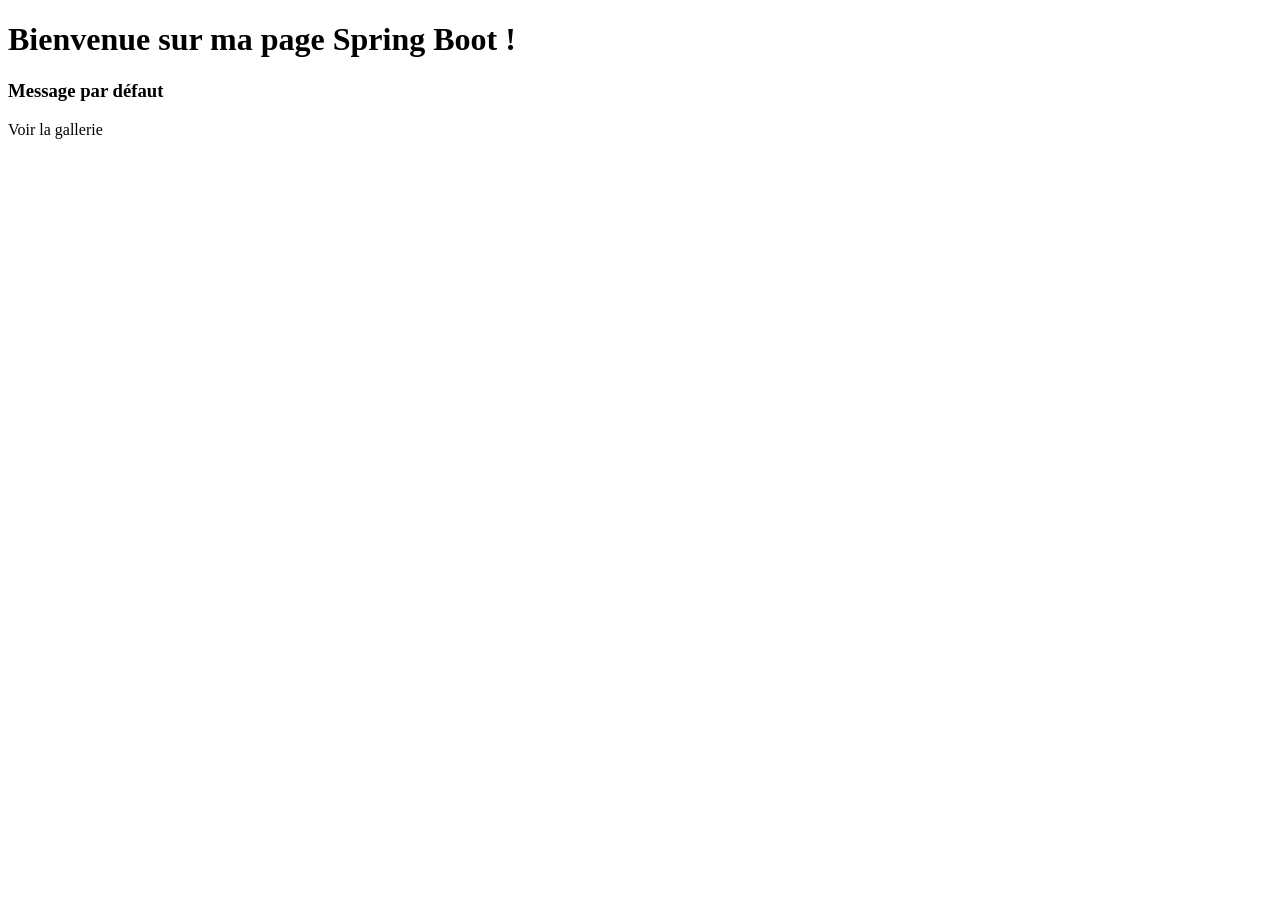
==== version_one/src/main/resources/templates/index.html @ 283d07ac "AppWorking" ====
<!DOCTYPE html>
<html xmlns:th="http://www.thymeleaf.org">
<head>
    <title>Premiere version de ma page</title>
</head>
<body>
    <h1>Bienvenue sur ma page Spring Boot !</h1>
    <h3 th:text="${message}">Message par défaut</h3>

    <a th:href="@{/MaGallerie}">Voir la gallerie</a>
</body>
</html>
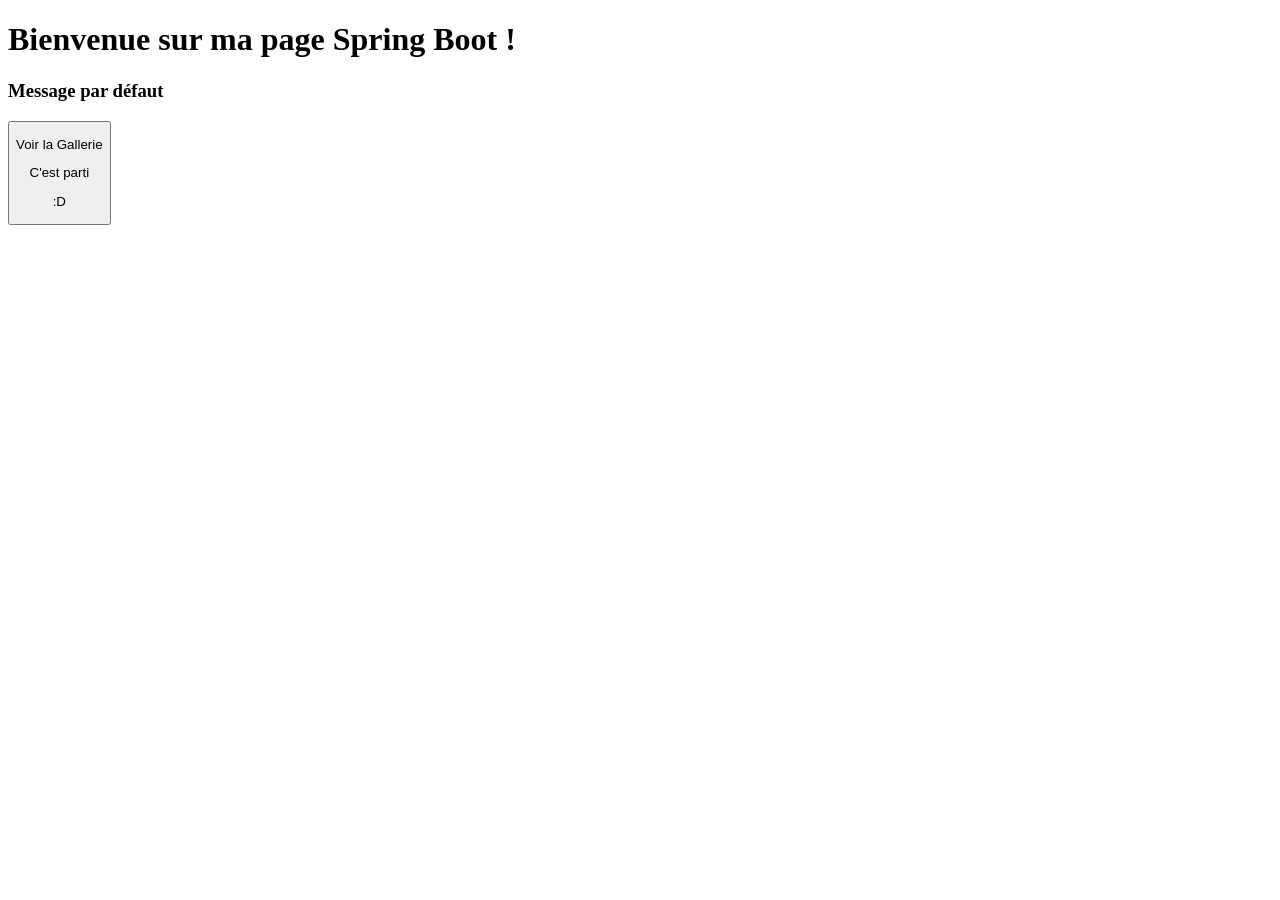
==== commit 1fd52eeb: "PushPagesWorking+Css" ====
--- a/version_one/src/main/resources/templates/index.html
+++ b/version_one/src/main/resources/templates/index.html
@@ -2,11 +2,29 @@
 <html xmlns:th="http://www.thymeleaf.org">
 <head>
     <title>Premiere version de ma page</title>
+    <link rel="stylesheet" th:href="@{/css/style.css}">
 </head>
 <body>
     <h1>Bienvenue sur ma page Spring Boot !</h1>
     <h3 th:text="${message}">Message par défaut</h3>
 
-    <a th:href="@{/MaGallerie}">Voir la gallerie</a>
+    <div class="containerButton">
+    <a th:href="@{/MaGallerie}">
+
+        <button>
+        <div>
+            <span>
+            <p>Voir la Gallerie</p>
+            </span>
+        </div>
+        <div>
+            <span>
+            <p>C'est parti</p><p>:D</p>
+            </span>
+        </div>
+        </button>
+
+    </a>
+    </div>
 </body>
 </html>
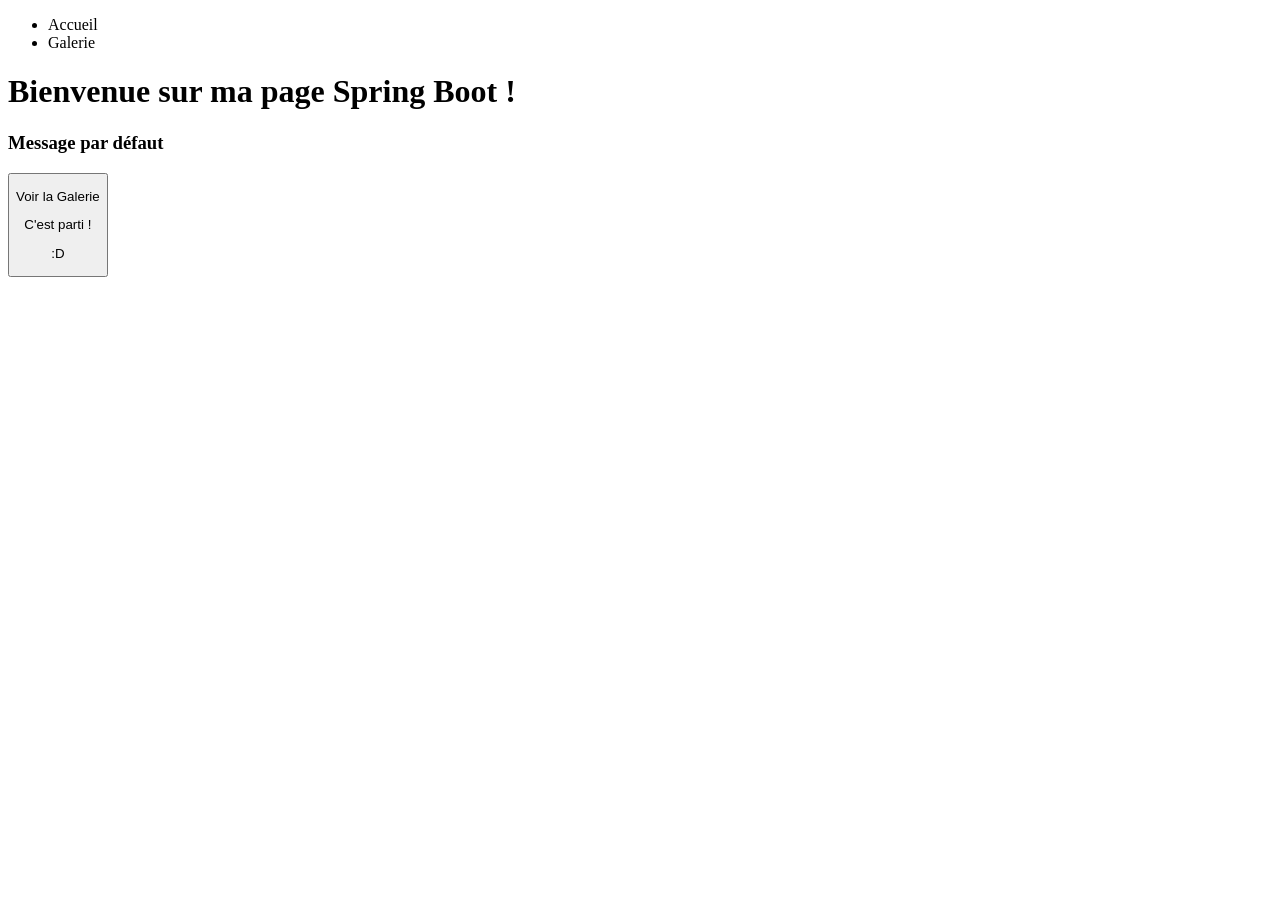
==== commit a8f2e876: "UpdateFixAllPages" ====
--- a/version_one/src/main/resources/templates/index.html
+++ b/version_one/src/main/resources/templates/index.html
@@ -3,28 +3,41 @@
 <head>
     <title>Premiere version de ma page</title>
     <link rel="stylesheet" th:href="@{/css/style.css}">
+    <script th:src="@{/javascript/javascript.js}"></script>
 </head>
 <body>
-    <h1>Bienvenue sur ma page Spring Boot !</h1>
-    <h3 th:text="${message}">Message par défaut</h3>
 
-    <div class="containerButton">
-    <a th:href="@{/MaGallerie}">
+    <nav>
+        <div class="burger" onclick="toggleMenu()">
+            <span></span>
+            <span></span>
+            <span></span>
+        </div>
+        <ul class="menu" id="menu">
+            <li><a th:href="@{/}">Accueil</a></li>
+            <li><a th:href="@{/MaGallerie}">Galerie</a></li>
+        </ul>
+    </nav>
 
-        <button>
-        <div>
-            <span>
-            <p>Voir la Gallerie</p>
-            </span>
+    <div class="containerMain">
+        <h1>Bienvenue sur ma page Spring Boot !</h1>
+        <h3 th:text="${message}">Message par défaut</h3>
+
+        <div class="containerButton">
+            <button onclick="window.location.href='/MaGallerie'">
+                <div>
+                    <span>
+                        <p>Voir la Galerie</p>
+                    </span>
+                </div>
+                <div>
+                    <span>
+                        <p>C'est parti !</p><p>:D</p>
+                    </span>
+                </div>
+            </button>
         </div>
-        <div>
-            <span>
-            <p>C'est parti</p><p>:D</p>
-            </span>
-        </div>
-        </button>
+    </div>
 
-    </a>
-    </div>
 </body>
 </html>
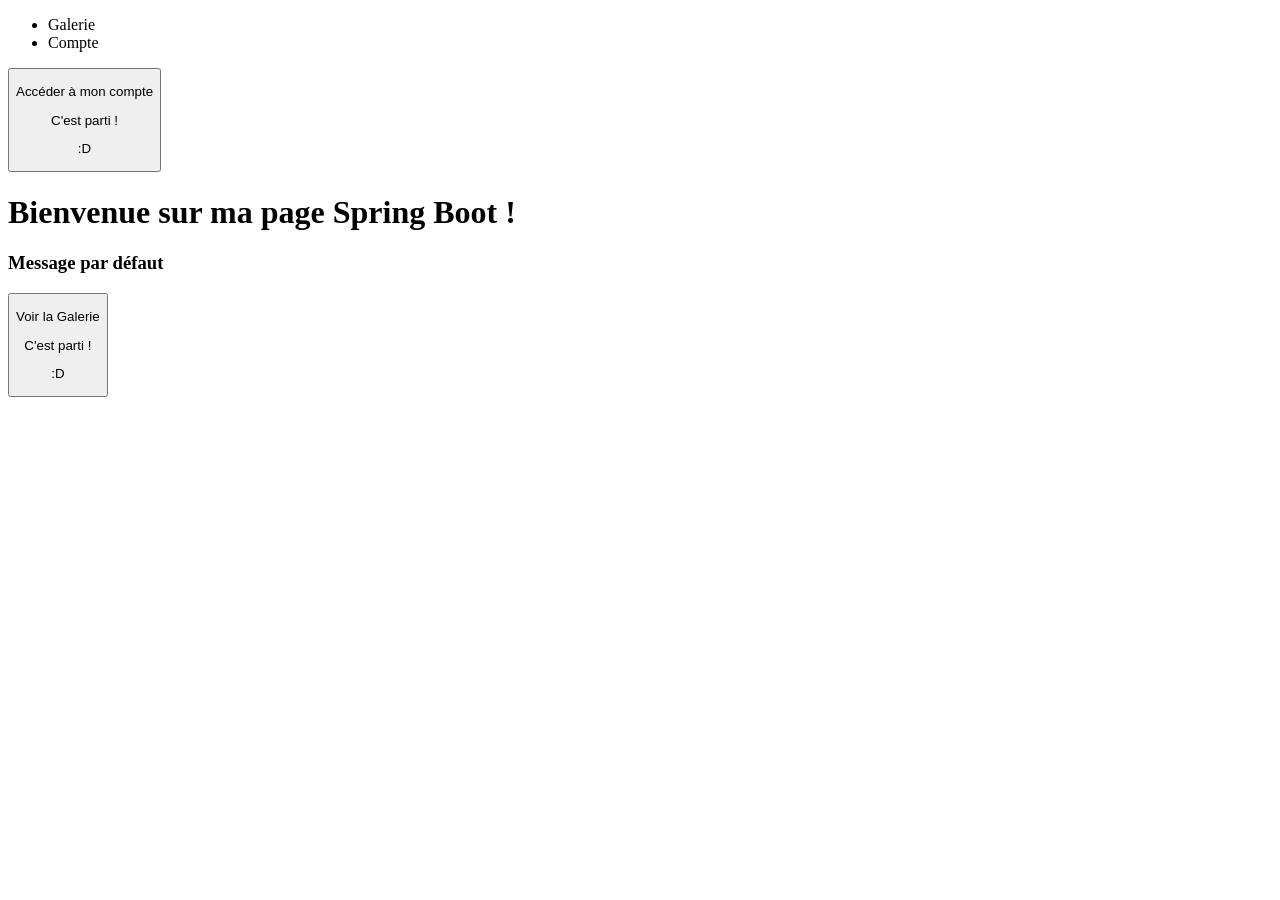
==== commit 9e7bf8c1: "AppSpringbootJavaDocker..." ====
--- a/version_one/src/main/resources/templates/index.html
+++ b/version_one/src/main/resources/templates/index.html
@@ -7,17 +7,36 @@
 </head>
 <body>
 
-    <nav>
+    <nav class="BurgerContainer">
         <div class="burger" onclick="toggleMenu()">
             <span></span>
             <span></span>
             <span></span>
         </div>
         <ul class="menu" id="menu">
-            <li><a th:href="@{/}">Accueil</a></li>
             <li><a th:href="@{/MaGallerie}">Galerie</a></li>
+            <li><a th:href="@{/Account}">Compte</a></li>
+
         </ul>
+    <div class="AccountIcons">
+        <div class="containerButton">
+            <button onclick="window.location.href='/Account'">
+                <div>
+                    <span>
+                        <p>Accéder à mon compte</p>
+                    </span>
+                </div>
+                <div>
+                    <span>
+                        <p>C'est parti !</p><p>:D</p>
+                    </span>
+                </div>
+            </button>
+        </div>
+        </div>
     </nav>
+
+
 
     <div class="containerMain">
         <h1>Bienvenue sur ma page Spring Boot !</h1>
@@ -37,6 +56,8 @@
                 </div>
             </button>
         </div>
+
+
     </div>
 
 </body>
